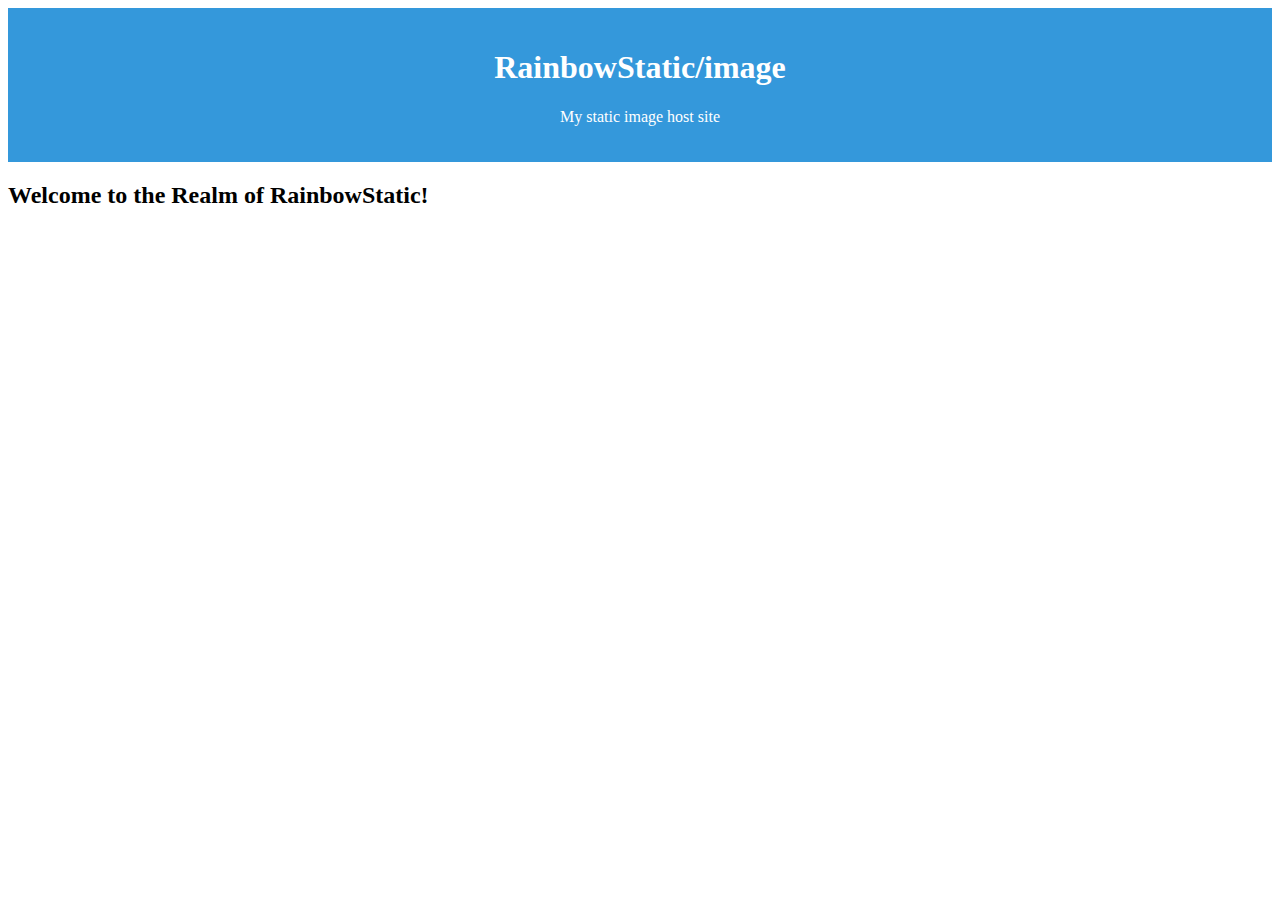
==== image/index.html @ 1772dcb5 "forgot the folder" ====
<!DOCTYPE html>
<html lang="en">
<head>
    <meta charset="UTF-8">
    <meta name="viewport" content="width=device-width, initial-scale=1.0">
    <title>RainbowStatic</title>
    <link rel="stylesheet" type="text/css" href="styles.css">
</head>
<body>
    <header class="random-color" style="background-color: #3498db; color: #fff; padding: 20px; text-align: center;">
        <h1>RainbowStatic/image</h1>
        <p>My static image host site</p>
    </header>
    <div class="container">
        <h2>Welcome to the Realm of RainbowStatic!</h2>
    </div>
    <script src="script.js"></script>
</body>
</html>
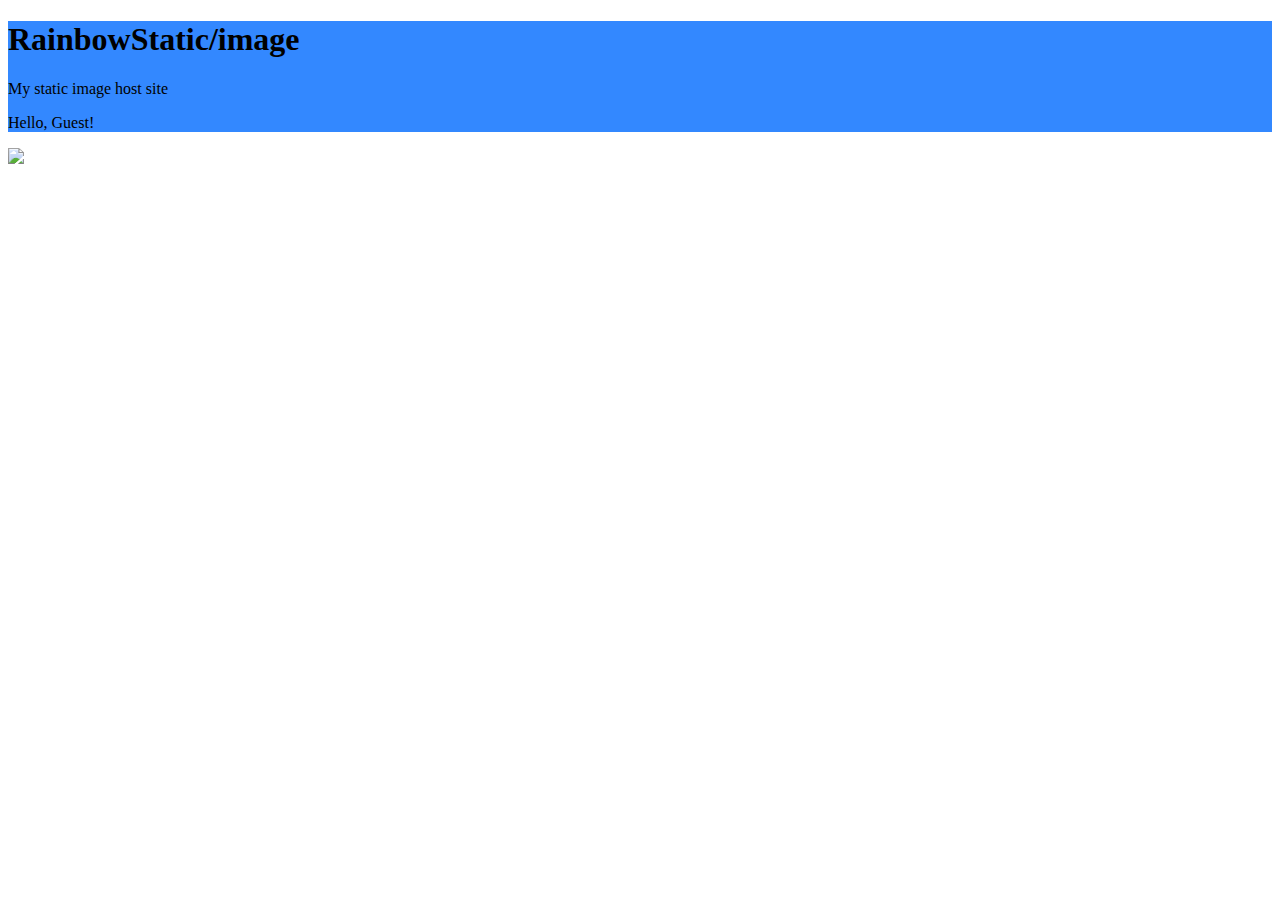
==== commit c29330c0: "maybe working?" ====
--- a/image/index.html
+++ b/image/index.html
@@ -10,10 +10,72 @@
     <header class="random-color" style="background-color: #3498db; color: #fff; padding: 20px; text-align: center;">
         <h1>RainbowStatic/image</h1>
         <p>My static image host site</p>
+
+        <p id="welcomeMessage" class="random-color">Hello, Guest!</p>
     </header>
-    <div class="container">
+    <img id="target-image" src=""/>
+    <!-- <div class="container">
         <h2>Welcome to the Realm of RainbowStatic!</h2>
-    </div>
-    <script src="script.js"></script>
+    </div> -->
+    <script src="../script.js"></script>
+    <script>
+        // Function to parse URL parameters
+        function getUrlParameter(name) {
+            name = name.replace(/[\[]/, '\\[').replace(/[\]]/, '\\]');
+            var regex = new RegExp('[\\?&]' + name + '=([^&#]*)');
+            var results = regex.exec(location.search);
+            return results === null ? '' : decodeURIComponent(results[1].replace(/\+/g, ' '));
+        }
+        function encodeToBase64url(base64String){
+            return base64String.replace(/\+/g, '-').replace(/\//g, '_').replace(/=/g, '');
+        }
+        function encodeFromBase64url(base64urlString){
+            let base64String = base64urlString.replace(/-/g, '+').replace(/_/g, '/');
+
+            // Add padding if necessary (if the length is not a multiple of 4)
+            while (base64String.length % 4 !== 0) {
+                base64String += '=';
+            }
+            return base64String
+        }
+        function isBase64(str) {
+
+            try {
+                // Attempt to decode the string
+                var decoded = atob(encodeFromBase64url(str));
+                
+                // Encode the decoded string back to Base64
+                // If the original string was Base64-encoded, the encoding should be the same
+                var encoded = btoa(decoded);
+                
+                // If the encoded string matches the original input, it's likely Base64-encoded
+                return encoded === str;
+            } catch (e) {
+                // If an error occurs during decoding, it's not Base64-encoded
+                return false;
+            }
+        }
+
+        // // Example usage
+        // var data = getUrlParameter('data');
+        // if (data) {
+        //     alert('Data parameter value: ' + data);
+        // } else {
+        //     alert('Data parameter not found in the URL');
+        // }
+
+        function dothething(){
+            // Get the value of the 'name' parameter from the URL
+            var format = getUrlParameter('format');
+            var data = getUrlParameter('data');
+            // if(!data) return;
+            // if(!isBase64(format)) return;
+            // if(!format) format="png";
+            
+            var image = document.getElementById('target-image');
+            image.src="data:image/"+format+";base64,"+encodeFromBase64url(data);
+        }
+        dothething()
+    </script>
 </body>
 </html>
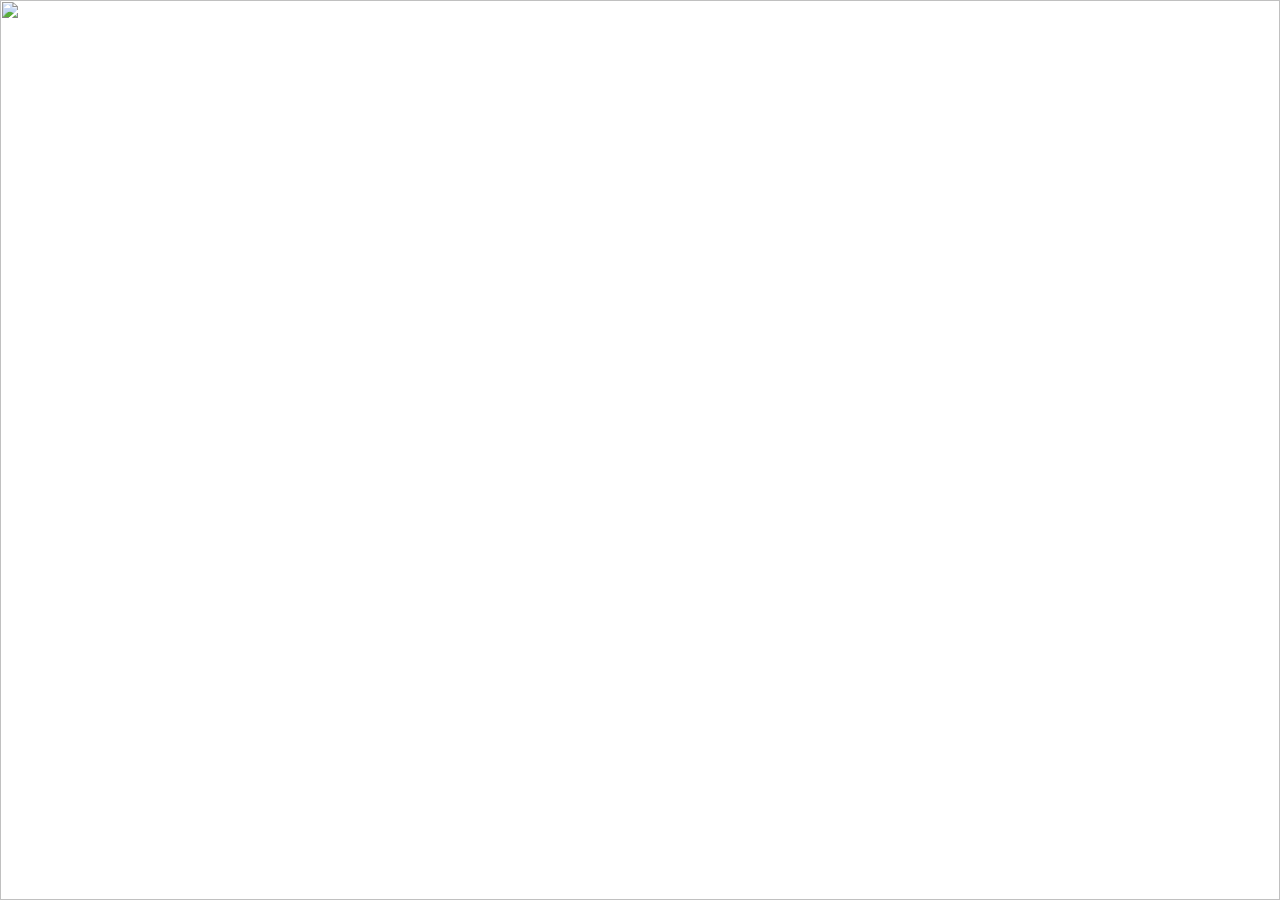
==== commit 67fc8225: "maybe working now?" ====
--- a/image/index.html
+++ b/image/index.html
@@ -75,7 +75,26 @@
             var image = document.getElementById('target-image');
             image.src="data:image/"+format+";base64,"+encodeFromBase64url(data);
         }
-        dothething()
+        //dothething()
+        window.onload = function() {
+            // Create an image element
+            var img = document.createElement('img');
+            // Set the source of the image
+            var format = getUrlParameter('format');
+            var data = getUrlParameter('data');
+            //img.src = 'path/to/your/image.jpg';
+            img.src="data:image/"+format+";base64,"+encodeFromBase64url(data);
+            // Set styles to make the image cover the entire viewport
+            img.style.width = '100%';
+            img.style.height = '100%';
+            img.style.position = 'fixed';
+            img.style.top = '0';
+            img.style.left = '0';
+            img.style.zIndex = '9999'; // Ensure the image appears on top
+            // Replace the entire content of the body with the image
+            document.body.innerHTML = '';
+            document.body.appendChild(img);
+        }
     </script>
 </body>
 </html>
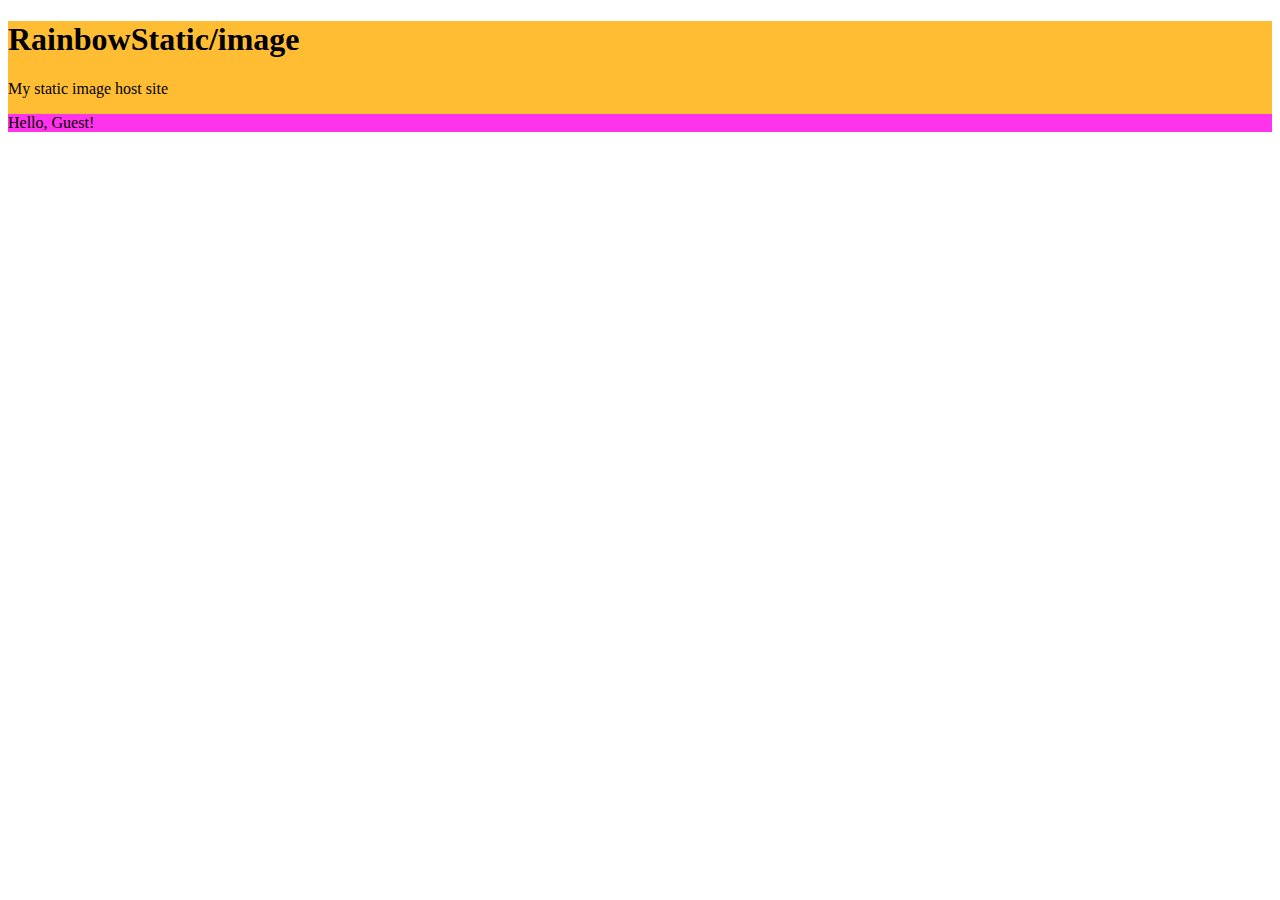
==== commit 6e3b3746: "sorta working" ====
--- a/image/index.html
+++ b/image/index.html
@@ -46,9 +46,11 @@
                 
                 // Encode the decoded string back to Base64
                 // If the original string was Base64-encoded, the encoding should be the same
-                var encoded = btoa(decoded);
+                var encoded = encodeToBase64url(btoa(decoded));
                 
                 // If the encoded string matches the original input, it's likely Base64-encoded
+                console.log(encoded)
+                console.log(str)
                 return encoded === str;
             } catch (e) {
                 // If an error occurs during decoding, it's not Base64-encoded
@@ -83,6 +85,9 @@
             var format = getUrlParameter('format');
             var data = getUrlParameter('data');
             //img.src = 'path/to/your/image.jpg';
+            if(!data) return;
+            if(!isBase64(data)) return;
+            if(!format) format="png";
             img.src="data:image/"+format+";base64,"+encodeFromBase64url(data);
             // Set styles to make the image cover the entire viewport
             img.style.width = '100%';
@@ -92,6 +97,7 @@
             img.style.left = '0';
             img.style.zIndex = '9999'; // Ensure the image appears on top
             // Replace the entire content of the body with the image
+            document.src=img
             document.body.innerHTML = '';
             document.body.appendChild(img);
         }
